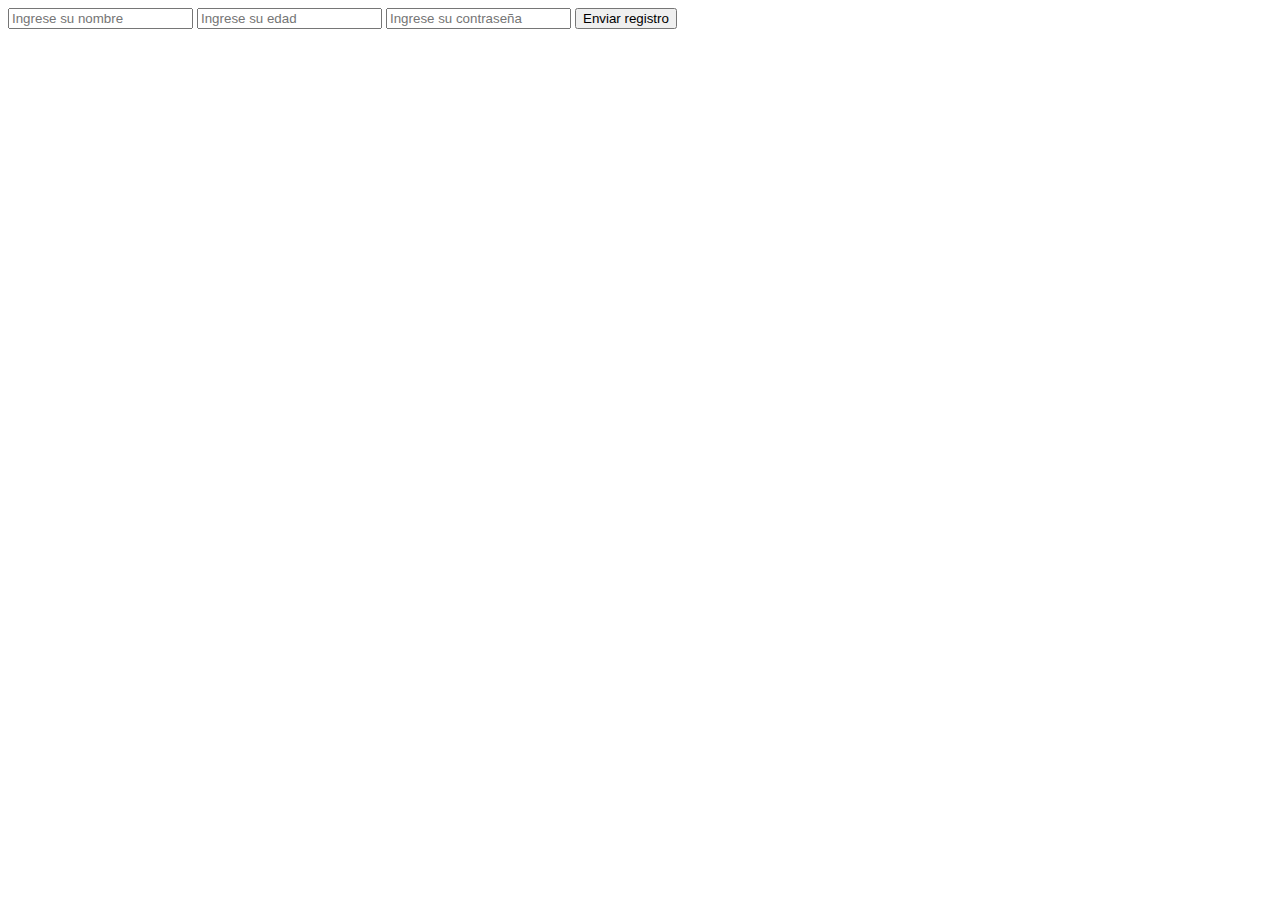
==== Sprint-1/registro.html @ c13b20aa "registro.html" ====
<!DOCTYPE html>
<html lang="en">
<head>
    <meta charset="UTF-8">
    <meta http-equiv="X-UA-Compatible" content="IE=edge">
    <meta name="viewport" content="width=device-width, initial-scale=1.0">
    <title>Registro Usuario</title>
</head>
<body>
    <form action=""id="form_nuevo_usuario" method="POST">
        <input type="text" name="dato_nombre_usuario"id="dato_nombre_usuario" placeholder="Ingrese su nombre">
        <input type="number" name="dato_edad_usuario"id="dato_edad_usuario" placeholder="Ingrese su edad">
        <input type="password" name="dato_contrasena"id="dato_contrasena" placeholder="Ingrese su contraseña">
        <label for="submit">
        <input type="submit" value="Enviar registro">
        
    </form>

</body>
</html>
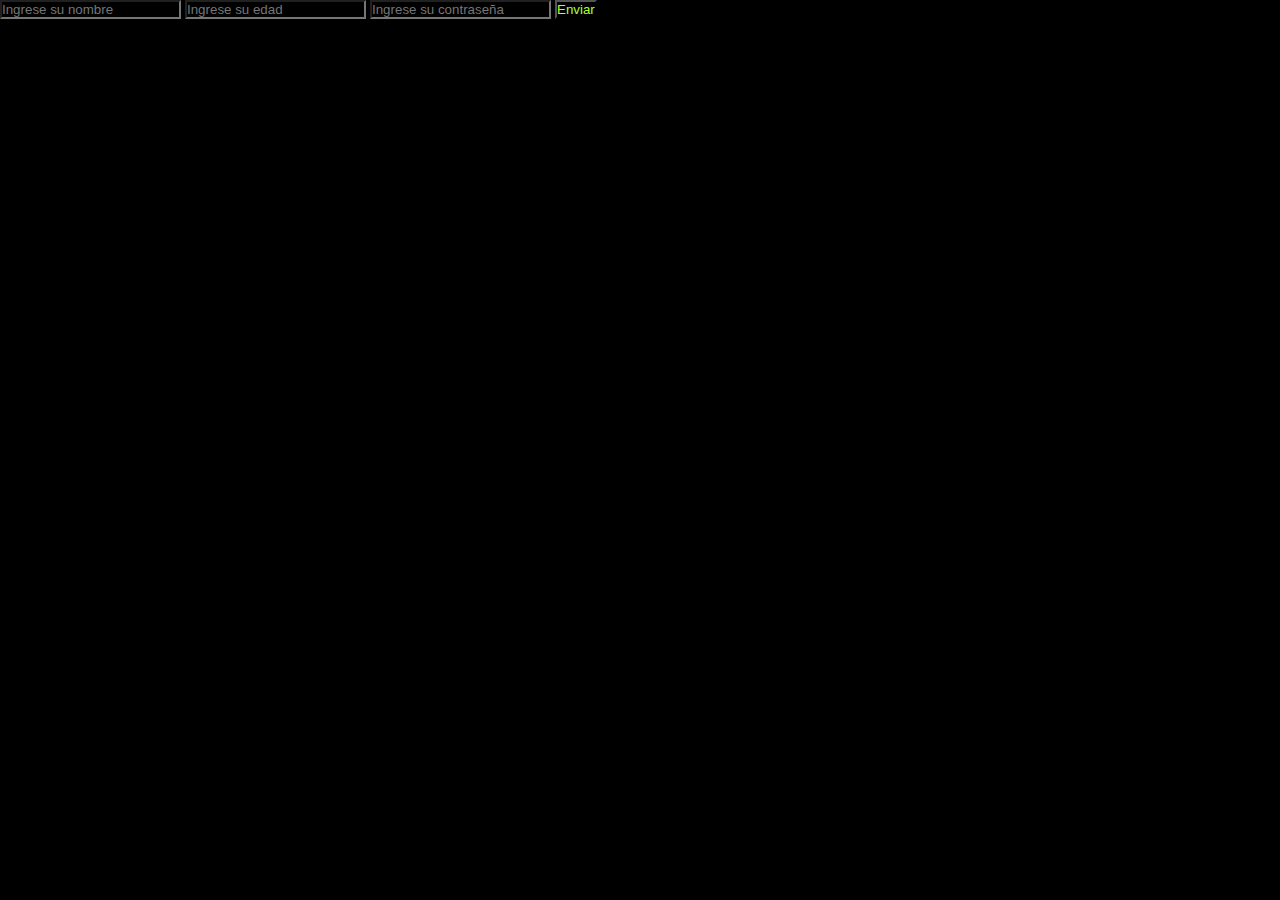
==== commit 31210f30: "final" ====
--- a/Sprint-1/registro.html
+++ b/Sprint-1/registro.html
@@ -4,6 +4,7 @@
     <meta charset="UTF-8">
     <meta http-equiv="X-UA-Compatible" content="IE=edge">
     <meta name="viewport" content="width=device-width, initial-scale=1.0">
+    <link rel="stylesheet" href="./estilos.css">
     <title>Registro Usuario</title>
 </head>
 <body>
@@ -11,8 +12,7 @@
         <input type="text" name="dato_nombre_usuario"id="dato_nombre_usuario" placeholder="Ingrese su nombre">
         <input type="number" name="dato_edad_usuario"id="dato_edad_usuario" placeholder="Ingrese su edad">
         <input type="password" name="dato_contrasena"id="dato_contrasena" placeholder="Ingrese su contraseña">
-        <label for="submit">
-        <input type="submit" value="Enviar registro">
+        <button id="enviar_registro" type="submit" >Enviar</button>
         
     </form>
 
--- a/Sprint-1/estilos.css
+++ b/Sprint-1/estilos.css
@@ -0,0 +1,45 @@
+
+*{
+    margin: 0;
+    padding: 0;
+    background-color: black;
+    color: greenyellow;
+}
+header{
+    width: 100%;
+    height: 70px;
+    background-color: yellow;
+}
+nav{
+    width:80%;
+    height: 70px;
+    margin: auto;
+    background-color: yellow;
+
+}
+[id="irA_registro _usuario"] {
+    color: pink;
+}
+#boton_registro_usuario{
+    height:70px;
+    width: 100px;
+    float: right;
+    border: none;
+}
+
+nav #landing_logo{
+    height: 70px;
+    height:100%;
+    background-color: transparent;
+    float: left;
+}
+
+/*SECCION DEL TITULO Y EXPLICACION*/
+section{
+    margin: 80px;
+    padding: 30px;
+    color: green;
+}
+section h1{
+    margin: 20px;
+}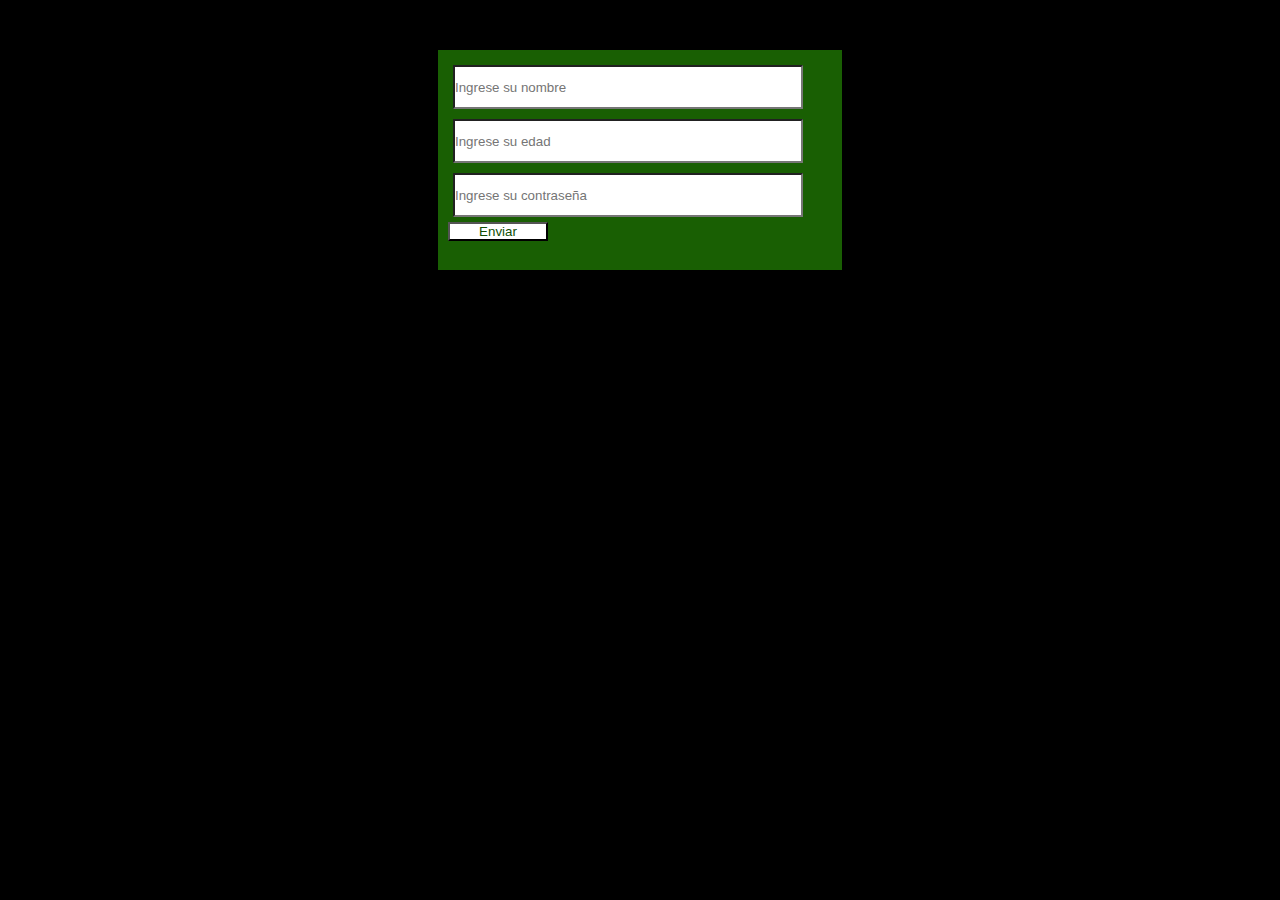
==== commit ef371b97: "final con css" ====
--- a/Sprint-1/registro.html
+++ b/Sprint-1/registro.html
@@ -8,13 +8,15 @@
     <title>Registro Usuario</title>
 </head>
 <body>
-    <form action=""id="form_nuevo_usuario" method="POST">
-        <input type="text" name="dato_nombre_usuario"id="dato_nombre_usuario" placeholder="Ingrese su nombre">
-        <input type="number" name="dato_edad_usuario"id="dato_edad_usuario" placeholder="Ingrese su edad">
-        <input type="password" name="dato_contrasena"id="dato_contrasena" placeholder="Ingrese su contraseña">
-        <button id="enviar_registro" type="submit" >Enviar</button>
-        
-    </form>
+    <div class="form">
+        <form action=""id="form_nuevo_usuario" method="POST">
+            <input type="text" name="dato_nombre_usuario"id="dato_nombre_usuario" placeholder="Ingrese su nombre">
+            <input type="number" name="dato_edad_usuario"id="dato_edad_usuario" placeholder="Ingrese su edad">
+            <input type="password" name="dato_contrasena"id="dato_contrasena" placeholder="Ingrese su contraseña">
+            <button id="enviar_registro" type="submit" >Enviar</button>
+            
+        </form>
+    </div>
 
 </body>
 </html>
--- a/Sprint-1/estilos.css
+++ b/Sprint-1/estilos.css
@@ -18,14 +18,19 @@
 
 }
 [id="irA_registro _usuario"] {
-    color: pink;
+    color:green;
+    background-color: transparent;
+    font-size: 19px;
+    text-decoration: none;
 }
 #boton_registro_usuario{
     height:70px;
     width: 100px;
     float: right;
     border: none;
+    background-color: transparent;
 }
+
 
 nav #landing_logo{
     height: 70px;
@@ -36,10 +41,45 @@
 
 /*SECCION DEL TITULO Y EXPLICACION*/
 section{
-    margin: 80px;
-    padding: 30px;
+    margin: auto;
+    padding-top: 50px;
+    width:90%;
+    height: 200px;
     color: green;
 }
 section h1{
-    margin: 20px;
-}+    text-align: center;
+    height: 70px;
+    font-family: Cambria, Cochin, Georgia, Times, 'Times New Roman', serif;
+    font-size: 50px;
+}
+section p{
+    width: 60%;
+    margin: auto;
+    text-align: center;
+    font-size: 20px;
+}
+/*FORMULARIO*/
+.form{
+    margin-top: 50px;
+    height: 200px;
+}
+#form_nuevo_usuario{
+    background-color: rgb(25, 95, 3);
+    height: 100%;
+    width:30%;
+    padding: 10px;
+    margin: auto;
+}
+#form_nuevo_usuario input{
+    height: 20%;
+    width:90%;
+    background-color: white;
+    color: rgb(0, 0, 0);
+    margin: 5px;
+}
+#enviar_registro{
+    background-color: white;
+    color: rgb(16, 77, 4);
+    width: 100px;
+}
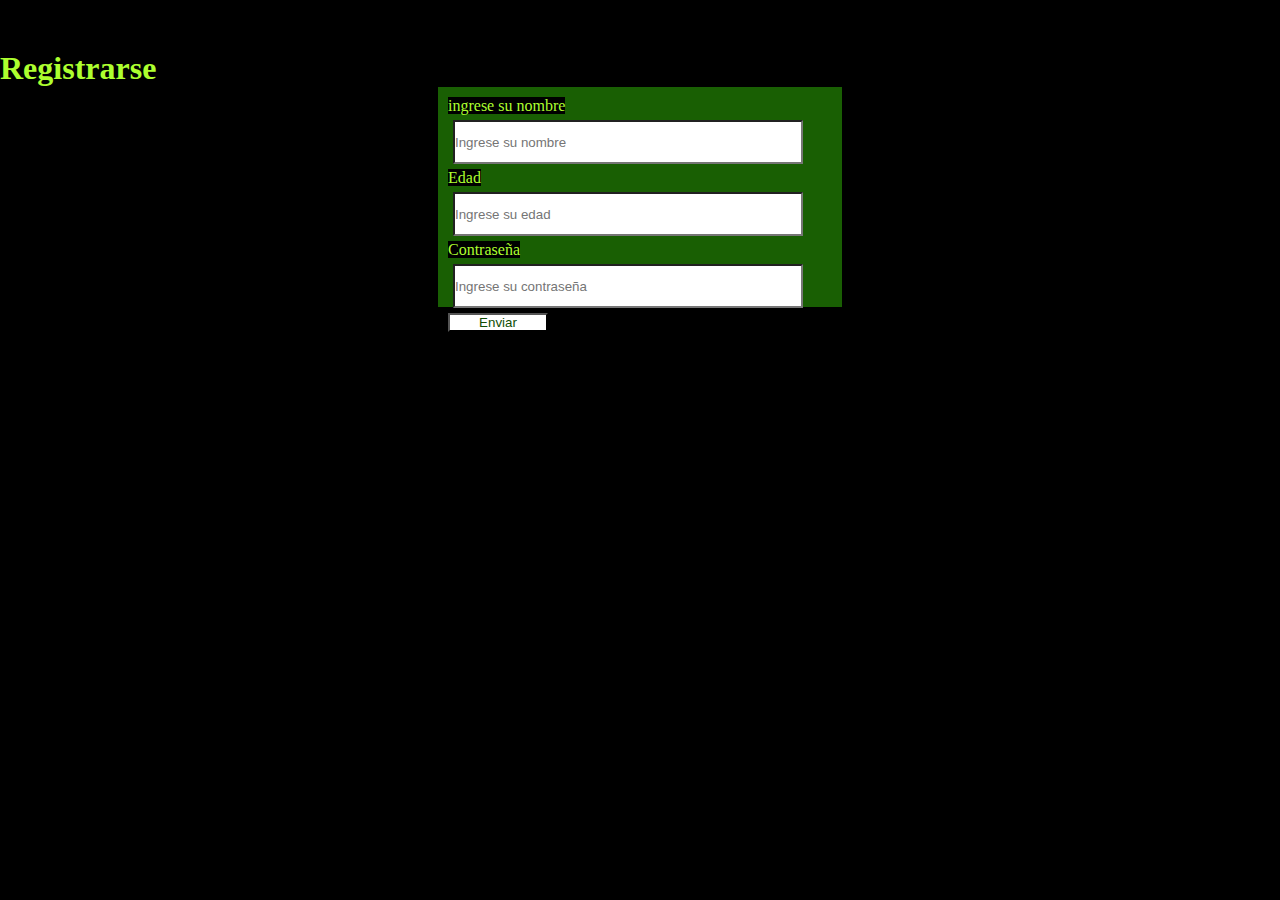
==== commit 061a5686: "final_Sprint_2" ====
--- a/Sprint-1/registro.html
+++ b/Sprint-1/registro.html
@@ -1,5 +1,5 @@
 <!DOCTYPE html>
-<html lang="en">
+<html lang="es">
 <head>
     <meta charset="UTF-8">
     <meta http-equiv="X-UA-Compatible" content="IE=edge">
@@ -8,15 +8,21 @@
     <title>Registro Usuario</title>
 </head>
 <body>
-    <div class="form">
-        <form action=""id="form_nuevo_usuario" method="POST">
-            <input type="text" name="dato_nombre_usuario"id="dato_nombre_usuario" placeholder="Ingrese su nombre">
-            <input type="number" name="dato_edad_usuario"id="dato_edad_usuario" placeholder="Ingrese su edad">
-            <input type="password" name="dato_contrasena"id="dato_contrasena" placeholder="Ingrese su contraseña">
-            <button id="enviar_registro" type="submit" >Enviar</button>
-            
+    
+    <div class="form" id="formulario">
+        <h1>Registrarse</h1>
+        <form action=""id="form_nuevo_usuario" >
+            <label for="nombre">ingrese su nombre</label>
+            <input type="text" name="dato_nombre_usuario" id="dato_nombre_usuario" placeholder="Ingrese su nombre" onkeyup="validar_nombre_usuario()">
+            <label for="edad">Edad</label>
+            <input type="number" name="dato_edad_usuario"id="dato_edad_usuario" placeholder="Ingrese su edad" onkeyup="validar_edad_usuario()">
+            <label for="contrasena">Contraseña</label>
+            <input type="password" name="dato_contrasena"id="dato_contrasena" placeholder="Ingrese su contraseña" onkeyup="validar_contrasena()">
+            <button id="enviar_registro" type="submit" value="aceptar">Enviar</button>
         </form>
     </div>
 
+    <!-- Scripts -->
+    <script type="text/javascript" src="./validaciones.js"></script>
 </body>
 </html>
